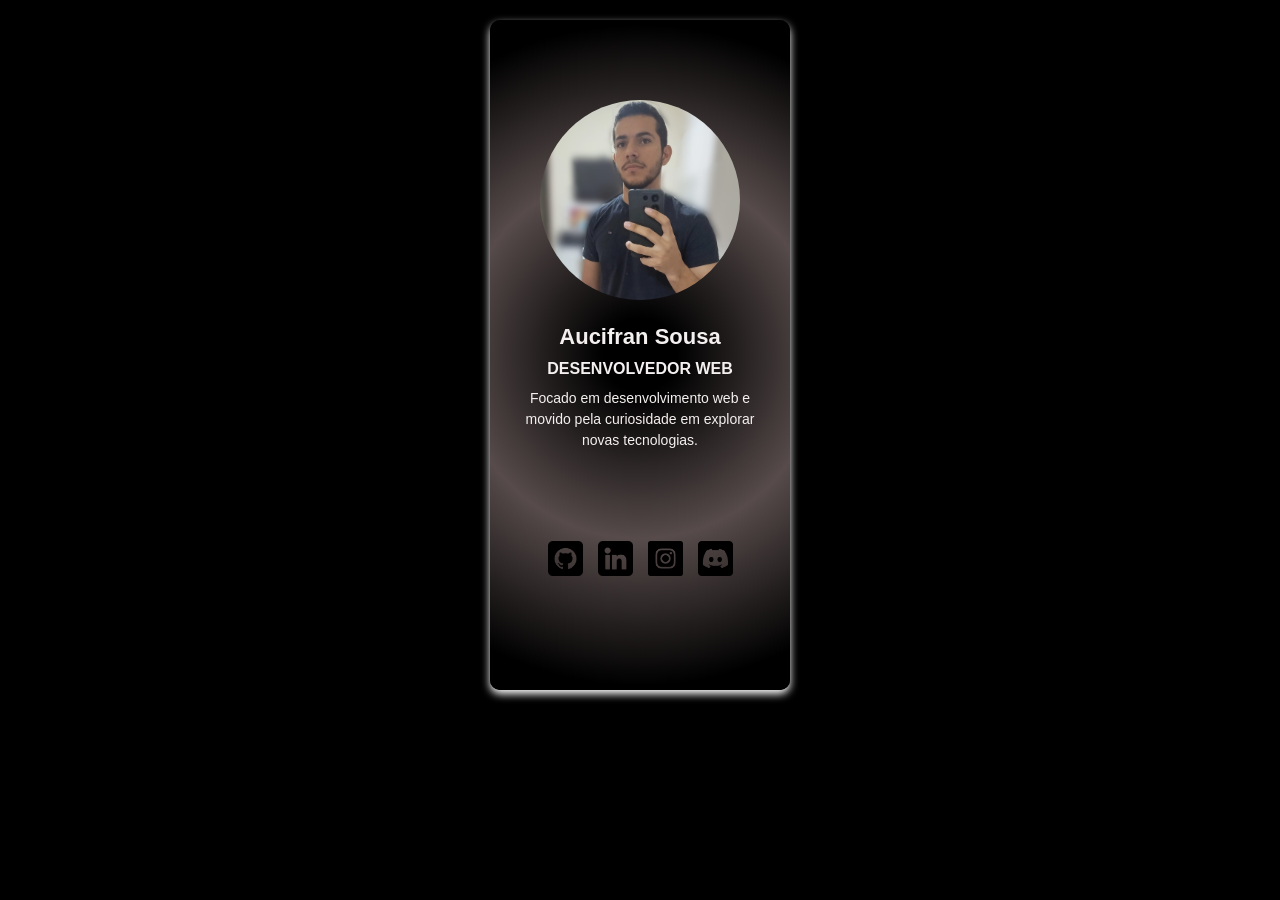
==== index.html @ 31375a47 "Add files via upload" ====
<!DOCTYPE html>
<html lang="pt-PT">

<head>
    <meta charset="UTF-8">
    <meta name="viewport" content="width=device-width, initial-scale=1.0">
    <title>Cartão de Redes Sociais</title>
    <link rel="stylesheet" href="style.css">
</head>

<body>
    <div class="card">
        <div class="perfil-foto">
            <img src="src/image/WhatsApp Image 2025-09-26 at 22.55.27.jpeg" alt="foto de perfil">
        </div>
        <div class="info">
            <h2 class="name">Aucifran Sousa</h2>

            <p class="cargo">Desenvolvedor Web</p>

            <p class="descricao">Focado em desenvolvimento web e movido pela curiosidade em explorar novas tecnologias.</p>
        </div>
        <div class="social-icons">
            <a href="https://github.com/Aucifran-Sousa" target="_blank"><img src="src/github.png" alt=""></a>

            <a href="https://www.linkedin.com/in/aucifran-noel-de-sousa-20476b37a" target="_blank"><img
                    src="src/linkedin (1).png" alt=""></a>

            <a href="https://www.instagram.com/s.fran.dev?igsh=bjR2ZjB0NHV4bno0" target="_blank"><img
                    src="src/instagram.png" alt=""></a>

            <a href="https://discord.gg/guCmxvMg" target="_blank"><img src="src/discordia.png" alt=""></a>
        </div>
    </div>
</body>

</html>
---- style.css ----
* {
    margin: 0;
    padding: 0;
    box-sizing: border-box;
}

body {
    font-family: 'Arial', sans-serif;
    background-color: #000000;
    display: flex;
    justify-content: center;
    align-self: center;
    max-height: 100vh;
    padding: 20px;
}


.card {
    background: #070707;
    background: radial-gradient(circle, rgba(0, 0, 0, 1) 10%, rgba(87, 75, 75, 1) 50%, rgba(0, 0, 0, 1) 90%);
    border-radius: 10px;
    box-shadow: 0 4px 8px rgb(255, 255, 255);
    overflow: hidden;
    width: 300px;
    height: 670px;
    text-align: center;

}

.perfil-foto img {
    width: 200px;
    height: 200px;
    border-radius: 50%;
    margin-top: 80px;
    object-fit: cover;
}

.info {
    padding: 20px;
}

.info .name {
    color: #f5f0f0;
    font-size: 22px;
    font-weight: bold;
    margin-bottom: 10px;
}

.info .cargo {
    color: #f5f0f0;
    font-size: 16px;
    font-weight: bold;
    margin-bottom: 10px;
    text-transform: uppercase;
}

.info .descricao {
    color: #f5f0f0;
    font-size: 14px;
    margin-bottom: 10px;
    line-height: 1.5;
}

.social-icons {
    margin-top: 60px;
    display: flex;
    justify-content: center;
    gap: 15px;
    padding-bottom: 20px;
}

.social-icons a img {
    width: 35px;
    height: 35px;
    transition: transform 0.3s;
}

.social-icons a img:hover {
    transform: scale(1.1);
}

@media (max-width: 400px) {
    .card {
        width: 100%;
    }
}

@media screen and (max-width: 768px) {
  .card {
    width: 100%;
  }
}
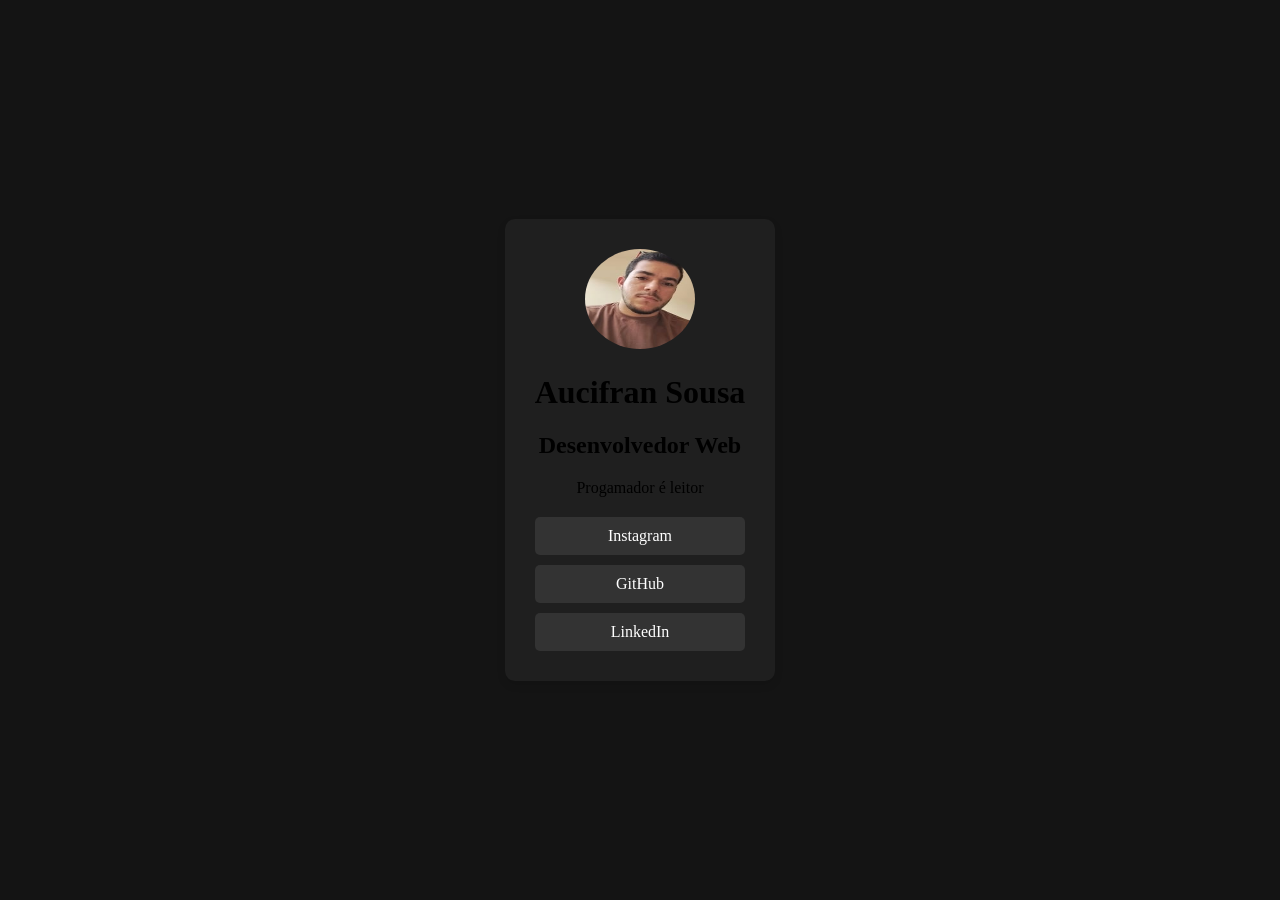
==== commit 7b015940: "Update and rename cartao-social.html to index.html Só Deus sabe" ====
--- a/index.html
+++ b/index.html
@@ -1,37 +1,28 @@
 <!DOCTYPE html>
-<html lang="pt-PT">
-
+<html lang="en">
 <head>
     <meta charset="UTF-8">
     <meta name="viewport" content="width=device-width, initial-scale=1.0">
-    <title>Cartão de Redes Sociais</title>
+    <title>Cartão Social</title>
     <link rel="stylesheet" href="style.css">
+    <link rel="shortcut icon" href="/codigo/src/img/favicon-32x32.png" type="image/x-icon">
 </head>
+<body>
+    <div class="perfil-social">
+        <img src="src/img/WhatsApp Image 2026-02-01 at 21.25.18.jpeg" alt="foto" class="foto-de-perfil">
+        
+        <h1>Aucifran Sousa</h1>
 
-<body>
-    <div class="card">
-        <div class="perfil-foto">
-            <img src="src/image/WhatsApp Image 2025-09-26 at 22.55.27.jpeg" alt="foto de perfil">
-        </div>
-        <div class="info">
-            <h2 class="name">Aucifran Sousa</h2>
+        <h2>Desenvolvedor Web</h2>
 
-            <p class="cargo">Desenvolvedor Web</p>
+        <p>Progamador é leitor</p>
 
-            <p class="descricao">Focado em desenvolvimento web e movido pela curiosidade em explorar novas tecnologias.</p>
-        </div>
-        <div class="social-icons">
-            <a href="https://github.com/Aucifran-Sousa" target="_blank"><img src="src/github.png" alt=""></a>
-
-            <a href="https://www.linkedin.com/in/aucifran-noel-de-sousa-20476b37a" target="_blank"><img
-                    src="src/linkedin (1).png" alt=""></a>
-
-            <a href="https://www.instagram.com/s.fran.dev?igsh=bjR2ZjB0NHV4bno0" target="_blank"><img
-                    src="src/instagram.png" alt=""></a>
-
-            <a href="https://discord.gg/guCmxvMg" target="_blank"><img src="src/discordia.png" alt=""></a>
+        <div class="links">
+            <a href="" target="_blank" class="links-botao">Instagram</a>
+            <a href="" target="_blank" class="links-botao">GitHub</a>
+            <a href="" target="_blank" class="links-botao">LinkedIn</a>
         </div>
     </div>
 </body>
 
-</html>+</html>
--- a/style.css
+++ b/style.css
@@ -1,92 +1,46 @@
-* {
+body {
+    font-family: '(https://fonts.google.com/specimen/Inter)';
+    background-color: hsl(0, 0%, 8%);
+    display: flex;
+    justify-content: center;
+    align-items: center;
+    min-height: 100vh;
     margin: 0;
-    padding: 0;
-    box-sizing: border-box;
 }
 
-body {
-    font-family: 'Arial', sans-serif;
-    background-color: #000000;
-    display: flex;
-    justify-content: center;
-    align-self: center;
-    max-height: 100vh;
-    padding: 20px;
+.perfil-social {
+    text-align: center;
+    background: hsl(0, 0%, 12%);
+    padding: 30px;
+    border-radius: 10px;
+    box-shadow: 0 4px 8px rgba(0, 0, 0, 0.1);
 }
 
-
-.card {
-    background: #070707;
-    background: radial-gradient(circle, rgba(0, 0, 0, 1) 10%, rgba(87, 75, 75, 1) 50%, rgba(0, 0, 0, 1) 90%);
-    border-radius: 10px;
-    box-shadow: 0 4px 8px rgb(255, 255, 255);
-    overflow: hidden;
-    width: 300px;
-    height: 670px;
-    text-align: center;
+.foto-de-perfil {
+    width: 110px;
+    height: 100px;
+    border-radius: 50%;
+    border-bottom: 15px;
 
 }
 
-.perfil-foto img {
-    width: 200px;
-    height: 200px;
-    border-radius: 50%;
-    margin-top: 80px;
-    object-fit: cover;
+.links {
+    display: flex;
+    flex-direction: column;
+    gap: 10px;
+    margin-top: 20px;
 }
 
-.info {
-    padding: 20px;
+.links-botao {
+    display: block;
+    padding: 10px 20px;
+    background-color: hsl(0, 0%, 20%);
+    color: hsl(0, 0%, 100%);
+    text-decoration: none;
+    border-radius: 5px;
+    transition: background-color 0.3s ease;
 }
 
-.info .name {
-    color: #f5f0f0;
-    font-size: 22px;
-    font-weight: bold;
-    margin-bottom: 10px;
-}
-
-.info .cargo {
-    color: #f5f0f0;
-    font-size: 16px;
-    font-weight: bold;
-    margin-bottom: 10px;
-    text-transform: uppercase;
-}
-
-.info .descricao {
-    color: #f5f0f0;
-    font-size: 14px;
-    margin-bottom: 10px;
-    line-height: 1.5;
-}
-
-.social-icons {
-    margin-top: 60px;
-    display: flex;
-    justify-content: center;
-    gap: 15px;
-    padding-bottom: 20px;
-}
-
-.social-icons a img {
-    width: 35px;
-    height: 35px;
-    transition: transform 0.3s;
-}
-
-.social-icons a img:hover {
-    transform: scale(1.1);
-}
-
-@media (max-width: 400px) {
-    .card {
-        width: 100%;
-    }
-}
-
-@media screen and (max-width: 768px) {
-  .card {
-    width: 100%;
-  }
+.links-botao:hover {
+    background-color: hsl(75, 94%, 57%);
 }
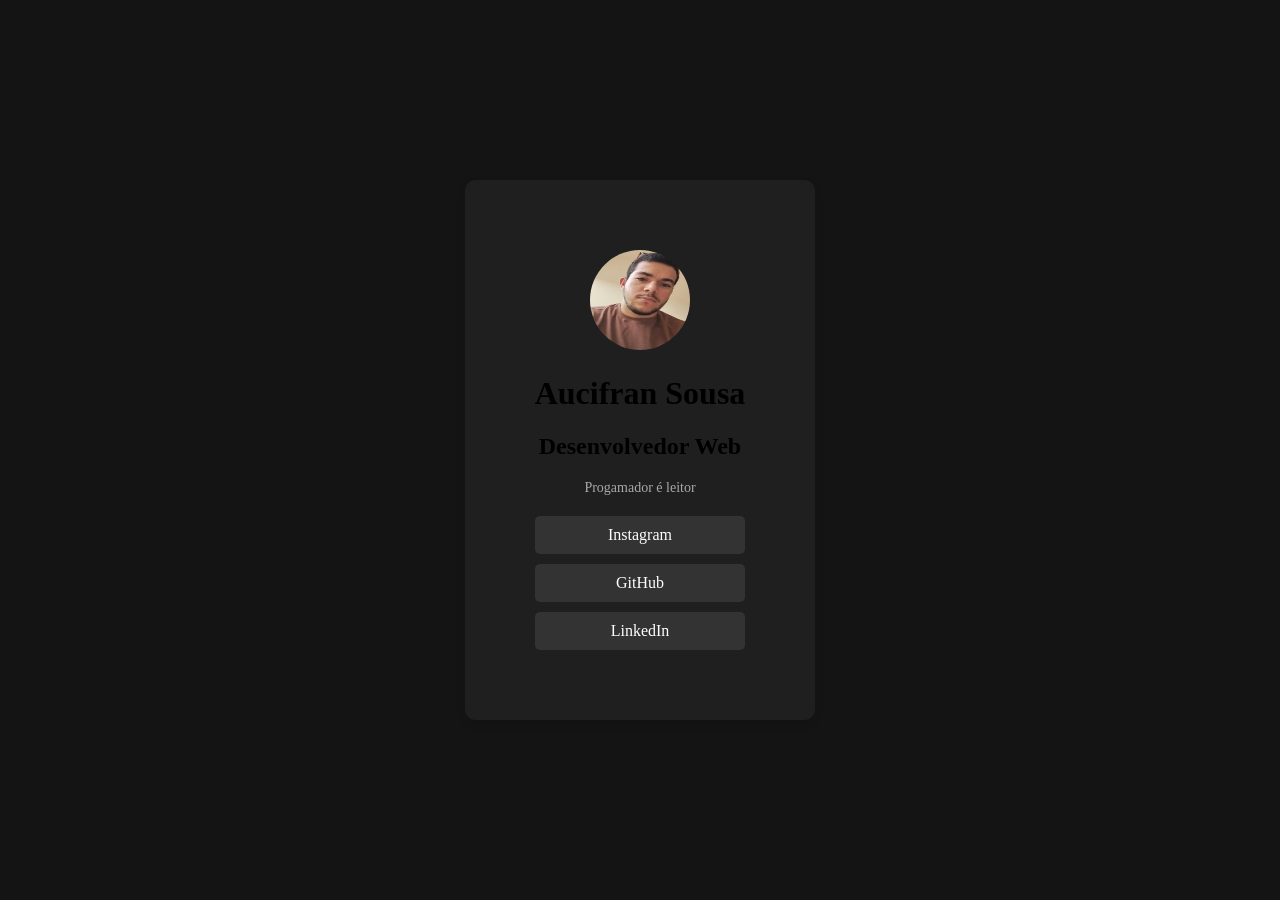
==== commit bbcb7a1e: "Update index.html" ====
--- a/index.html
+++ b/index.html
@@ -4,7 +4,7 @@
     <meta charset="UTF-8">
     <meta name="viewport" content="width=device-width, initial-scale=1.0">
     <title>Cartão Social</title>
-    <link rel="stylesheet" href="style.css">
+    <link rel="stylesheet" href="./style.css">
     <link rel="shortcut icon" href="/codigo/src/img/favicon-32x32.png" type="image/x-icon">
 </head>
 <body>
@@ -26,3 +26,4 @@
 </body>
 
 </html>
+
--- a/style.css
+++ b/style.css
@@ -11,17 +11,39 @@
 .perfil-social {
     text-align: center;
     background: hsl(0, 0%, 12%);
-    padding: 30px;
+    padding: 70px;
     border-radius: 10px;
     box-shadow: 0 4px 8px rgba(0, 0, 0, 0.1);
 }
 
+.perfil-principal {
+    color: darkgray;
+
+}
+
+.perfil-principal h1 {
+    font-size: 28px;
+}
+
+.perfil-principal h2 {
+    font-size: 18px;
+}
+
+p {
+    font-size: 14px;
+    color: darkgray;
+}
+
 .foto-de-perfil {
-    width: 110px;
+    width: 100px;
     height: 100px;
     border-radius: 50%;
     border-bottom: 15px;
+    transition: transform 0.3 ease;
+}
 
+.foto-de-perfil:hover {
+    transform: scale(1.1);
 }
 
 .links {
